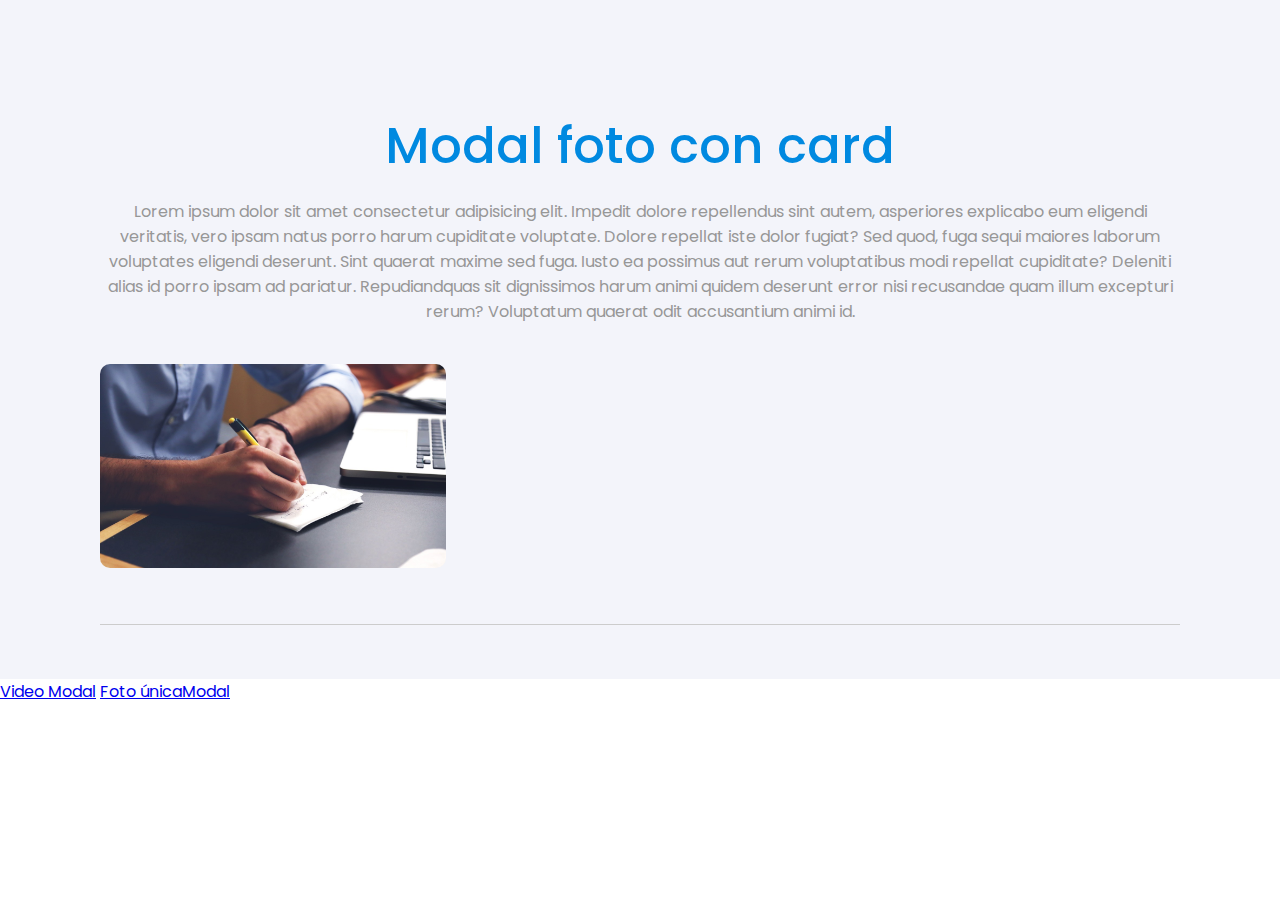
==== pageModalCard.html @ a4167467 "primeras pruebas en modal para video y card" ====
<!DOCTYPE html>
<html>

<head>
    <meta charset="utf-8">
    <meta name="viewport"
        content="width=device-width, initial-scale=1.0, maximum-scale=1.0, minimum-scale=1.0, user-scalable=no">
    <title>Modal 1 foto</title>
    <link href="https://fonts.googleapis.com/css?family=Poppins:300,400,500,700" rel="stylesheet">
    <link rel="stylesheet" href="css/main.css">
    <link rel="stylesheet" href="https://cdnjs.cloudflare.com/ajax/libs/font-awesome/5.15.1/css/all.min.css">
</head>

<body>



    <!-- Proyectos -->
    <section class="proyectos" id="proyectos">
        <div class="contenedor">
            <div class="titulo-seccion">
                <h2>Modal foto con card </h2>
                <p>Lorem ipsum dolor sit amet consectetur adipisicing elit. Impedit dolore repellendus sint autem,
                    asperiores
                    explicabo eum eligendi veritatis, vero ipsam natus porro harum cupiditate voluptate. Dolore repellat
                    iste
                    dolor fugiat?
                    Sed quod, fuga sequi maiores laborum voluptates eligendi deserunt. Sint quaerat maxime sed fuga.
                    Iusto ea
                    possimus aut rerum voluptatibus modi repellat cupiditate? Deleniti alias id porro ipsam ad pariatur.
                    Repudiandquas sit dignissimos harum animi quidem deserunt error nisi recusandae quam illum excepturi
                    rerum?
                    Voluptatum quaerat odit accusantium animi id.</p>
            </div>
            <div class="galeria-proyectos">
                <div class="proyecto">
                    <img src="img/fotoUnica.jpg" alt="Proyecto" class="imagen-proyecto"
                        data-titulo="Título del Proyecto" data-descripcion="Descripción del Proyecto"
                        alt="Descripción de la imagen">
                </div>
            </div>
        </div>
    </section>

    <div>
        <a href="./pageVideo.html">Video Modal</a>
        <a href="./index.html">Foto únicaModal</a>
    </div>
    <section id="contenedor-modal">

    </section>


    <script src="./js/modalCard.js"></script>

</body>

</html>
---- css/main.css ----
/*GENERALES*/

*{
  margin: 0;
  padding: 0;
  box-sizing: border-box;
}

body{
  font-family: 'Poppins', sans-serif;
  font-size: 16px;
}

.contenedor{
  width: 90%;
  max-width: 1080px;
  margin: 0 auto;
}

.titulo-seccion{
  text-align: center;
  margin-bottom: 40px;
}

.titulo-seccion h2{
  color: #0089E0;
  font-size: 3.125rem;
  margin-bottom: 15px;
  font-weight: 500;
}

.titulo-seccion p{
  color: #979797;
  font-size: 1rem;
  font-weight: 400;
}

/*Proyectos*/

.proyectos{
  background: #F3F4FA;
  padding: 108px 0 54px 0;
}

.proyectos .galeria-proyectos{
  display: flex;
  flex-direction: row;
  flex-wrap: wrap;
  justify-content: space-between;
  padding-bottom: 34px;
  border-bottom: 1px solid #ccc;
}

.proyectos .galeria-proyectos .proyecto{
  width: 32%;
  margin-bottom: 2%;
  cursor: pointer;
}

.proyectos .galeria-proyectos .proyecto img{
  width: 100%;
  vertical-align: top;
  border-radius: 10px;
}
.card {
  display: flex;
  flex-direction: column;
  align-items: center;
  justify-content: center;
}

.tituloProyecto {
  color: ghostwhite;
}

.info p {
  color: ghostwhite;
}

/*Modal fotos proyectos*/
.modal{
  position: fixed;
  width: 100%;
  height: 100vh;
  top: 0;
  left: 0;
  background: rgba(0,0,0,0.8);
  z-index: 9999999999;
  display: flex;
  justify-content: center;
  align-items: center;
}

.modal img{
  width: 80%;
  max-width: 700px;
  transition: 2s;
  border-radius: 10px;
}

.modal .btn-cerrar{
  position: fixed;
  width: 50px;
  height: 50px;
  top: 40px;
  right: 40px;
  background: black;
  text-align: center;
  cursor: pointer;
  border-radius: 10px;
}


.modal .btn-cerrar i{
  color: #fff;
  font-size: 1.5rem;
  line-height: 50px;
  
}

.modal .btn-cerrar i:hover {
  transform: rotate(90deg);
  transition: all 0.3s linear;
}
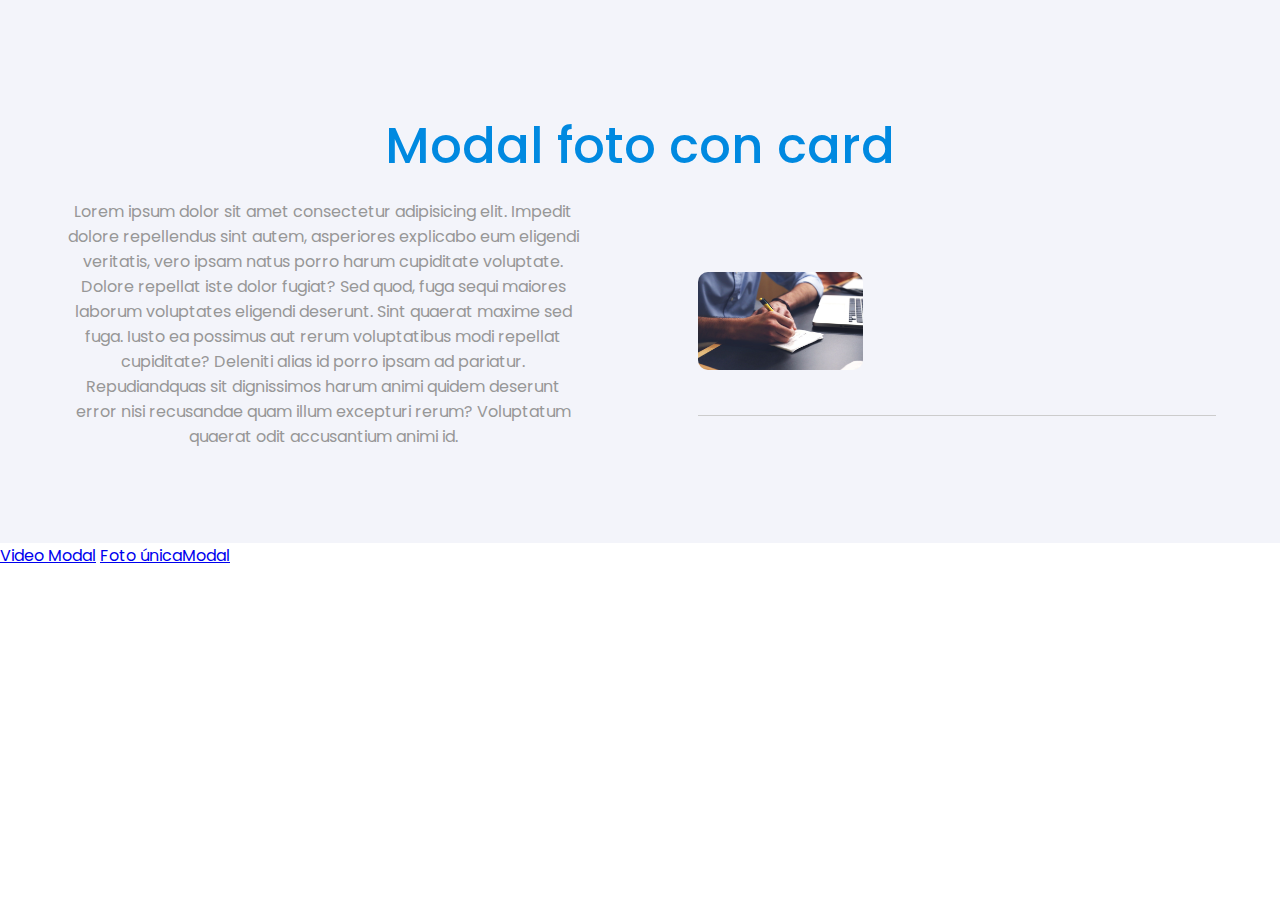
==== commit 9bf9e0be: "appy styles en modalCard" ====
--- a/pageModalCard.html
+++ b/pageModalCard.html
@@ -7,7 +7,7 @@
         content="width=device-width, initial-scale=1.0, maximum-scale=1.0, minimum-scale=1.0, user-scalable=no">
     <title>Modal 1 foto</title>
     <link href="https://fonts.googleapis.com/css?family=Poppins:300,400,500,700" rel="stylesheet">
-    <link rel="stylesheet" href="css/main.css">
+    <link rel="stylesheet" href="css/modalModalCard.css">
     <link rel="stylesheet" href="https://cdnjs.cloudflare.com/ajax/libs/font-awesome/5.15.1/css/all.min.css">
 </head>
 
@@ -17,9 +17,11 @@
 
     <!-- Proyectos -->
     <section class="proyectos" id="proyectos">
+        <h2>Modal foto con card </h2>
         <div class="contenedor">
+            
             <div class="titulo-seccion">
-                <h2>Modal foto con card </h2>
+                
                 <p>Lorem ipsum dolor sit amet consectetur adipisicing elit. Impedit dolore repellendus sint autem,
                     asperiores
                     explicabo eum eligendi veritatis, vero ipsam natus porro harum cupiditate voluptate. Dolore repellat
@@ -35,7 +37,8 @@
             <div class="galeria-proyectos">
                 <div class="proyecto">
                     <img src="img/fotoUnica.jpg" alt="Proyecto" class="imagen-proyecto"
-                        data-titulo="Título del Proyecto" data-descripcion="Descripción del Proyecto"
+                        data-titulo="Título del Proyecto" data-descripcion=" Deleniti alias id porro ipsam ad pariatur.
+                        Repudiandquas sit dignissimos harum animi quidem deserunt"
                         alt="Descripción de la imagen">
                 </div>
             </div>
--- a/css/modalModalCard.css
+++ b/css/modalModalCard.css
@@ -0,0 +1,129 @@
+* {
+    margin: 0;
+    padding: 0;
+    box-sizing: border-box;
+}
+
+body {
+    font-family: 'Poppins', sans-serif;
+    font-size: 16px;
+}
+
+.proyectos .contenedor {
+    width: 90%;
+    margin: 0 auto;
+    display: flex;
+    flex-direction: row;
+    justify-content: space-between;
+    align-items: center;
+}
+
+.titulo-seccion {
+    width: 45%;
+    text-align: center;
+    margin-bottom: 40px;
+}
+
+.proyectos h2 {
+    text-align: center;
+    color: #0089E0;
+    font-size: 50px;
+    margin-bottom: 15px;
+    font-weight: 500;
+}
+
+.titulo-seccion p {
+    color: #979797;
+    font-size: 1rem;
+    font-weight: 400;
+}
+
+/*Proyectos*/
+
+.proyectos {
+    background: #F3F4FA;
+    padding: 108px 0 54px 0;
+}
+
+.proyectos .galeria-proyectos {
+    width: 45%;
+    display: flex;
+    flex-direction: row;
+    flex-wrap: wrap;
+    justify-content: space-between;
+    padding-bottom: 34px;
+    border-bottom: 1px solid #ccc;
+}
+
+.proyectos .galeria-proyectos .proyecto {
+    width: 32%;
+    margin-bottom: 2%;
+    cursor: pointer;
+}
+
+.proyectos .galeria-proyectos .proyecto img {
+    width: 100%;
+    vertical-align: top;
+    border-radius: 10px;
+}
+
+.card {
+    display: flex;
+    flex-direction: column;
+    align-items: center;
+    justify-content: center;
+}
+
+.tituloProyecto {
+    color: ghostwhite;
+}
+
+.info p {
+    color: ghostwhite;
+}
+
+/*Modal fotos proyectos*/
+.modal {
+    position: fixed;
+    width: 100%;
+    height: 100vh;
+    top: 0;
+    left: 0;
+    background: rgba(0, 0, 0, 0.8);
+    z-index: 9999999999;
+    display: flex;
+    justify-content: center;
+    align-items: center;
+}
+
+.modal img {
+    width: 80%;
+    max-width: 700px;
+    transition: 2s;
+    border-radius: 10px;
+}
+
+.modal .btn-cerrar {
+    position: fixed;
+    width: 50px;
+    height: 50px;
+    top: 40px;
+    right: 40px;
+    background: black;
+    text-align: center;
+    cursor: pointer;
+    border-radius: 10px;
+}
+
+
+.modal .btn-cerrar i {
+    color: #fff;
+    font-size: 1.5rem;
+    line-height: 50px;
+
+}
+
+.modal .btn-cerrar i:hover {
+    transform: rotate(90deg);
+    transition: all 0.3s linear;
+}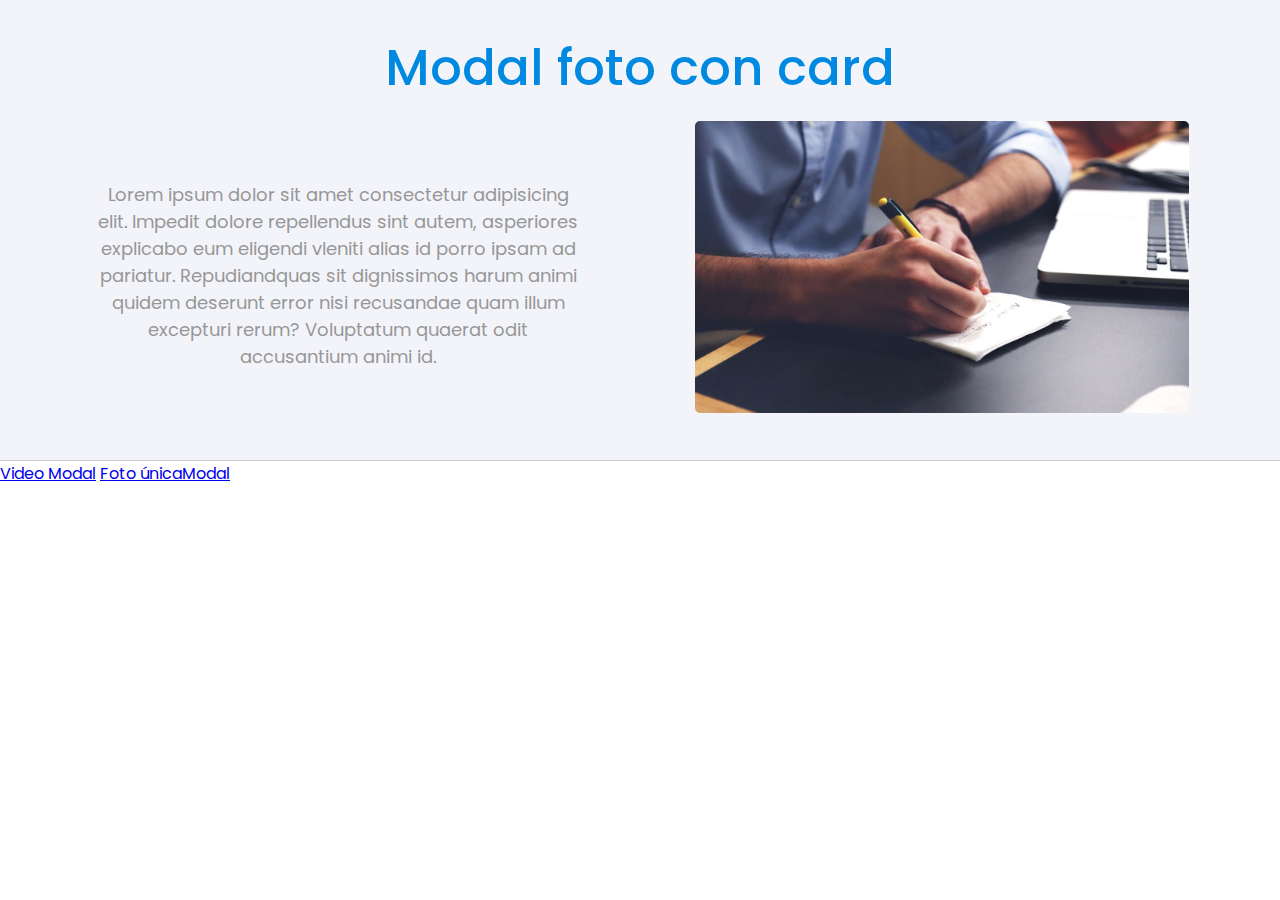
==== commit 6397d2d1: "aplicacion estilos modal card" ====
--- a/pageModalCard.html
+++ b/pageModalCard.html
@@ -12,24 +12,14 @@
 </head>
 
 <body>
-
-
-
     <!-- Proyectos -->
     <section class="proyectos" id="proyectos">
         <h2>Modal foto con card </h2>
         <div class="contenedor">
-            
             <div class="titulo-seccion">
-                
                 <p>Lorem ipsum dolor sit amet consectetur adipisicing elit. Impedit dolore repellendus sint autem,
                     asperiores
-                    explicabo eum eligendi veritatis, vero ipsam natus porro harum cupiditate voluptate. Dolore repellat
-                    iste
-                    dolor fugiat?
-                    Sed quod, fuga sequi maiores laborum voluptates eligendi deserunt. Sint quaerat maxime sed fuga.
-                    Iusto ea
-                    possimus aut rerum voluptatibus modi repellat cupiditate? Deleniti alias id porro ipsam ad pariatur.
+                    explicabo eum eligendi vleniti alias id porro ipsam ad pariatur.
                     Repudiandquas sit dignissimos harum animi quidem deserunt error nisi recusandae quam illum excepturi
                     rerum?
                     Voluptatum quaerat odit accusantium animi id.</p>
@@ -38,18 +28,19 @@
                 <div class="proyecto">
                     <img src="img/fotoUnica.jpg" alt="Proyecto" class="imagen-proyecto"
                         data-titulo="Título del Proyecto" data-descripcion=" Deleniti alias id porro ipsam ad pariatur.
-                        Repudiandquas sit dignissimos harum animi quidem deserunt"
-                        alt="Descripción de la imagen">
+                        Repudiandquas sit dignissimos harum animi quidem deserunt orro ipsam ad pariatur.
+                        Repudiandquas sieritatis, vero ipsam natus porro harum cupiditate voluptate. Dolore repellat
+                        isterepellat cupiditate?">
                 </div>
             </div>
         </div>
     </section>
 
-    <div>
+    <div class="linkPages">
         <a href="./pageVideo.html">Video Modal</a>
         <a href="./index.html">Foto únicaModal</a>
     </div>
-    <section id="contenedor-modal">
+    <section class="contenedor-modal" id="contenedor-modal">
 
     </section>
 
--- a/css/modalModalCard.css
+++ b/css/modalModalCard.css
@@ -9,19 +9,10 @@
     font-size: 16px;
 }
 
-.proyectos .contenedor {
-    width: 90%;
-    margin: 0 auto;
-    display: flex;
-    flex-direction: row;
-    justify-content: space-between;
-    align-items: center;
-}
-
-.titulo-seccion {
-    width: 45%;
-    text-align: center;
-    margin-bottom: 40px;
+.proyectos {
+    border-bottom: 1px solid #ccc;
+    background: #F3F4FA;
+    padding: 30px;
 }
 
 .proyectos h2 {
@@ -32,58 +23,48 @@
     font-weight: 500;
 }
 
-.titulo-seccion p {
+.proyectos .contenedor {
+    width: 90%;
+    margin: 0 auto;
+    display: flex;
+    flex-direction: row;
+    justify-content: space-between;
+    align-items: center;
+}
+
+.proyectos .contenedor .titulo-seccion {
+    width: 45%;
+    text-align: center;
+}
+
+.proyectos .contenedor .titulo-seccion p {
     color: #979797;
-    font-size: 1rem;
+    font-size: 18px;
     font-weight: 400;
 }
 
-/*Proyectos*/
-
-.proyectos {
-    background: #F3F4FA;
-    padding: 108px 0 54px 0;
-}
-
-.proyectos .galeria-proyectos {
+.proyectos .contenedor .galeria-proyectos {
     width: 45%;
     display: flex;
     flex-direction: row;
     flex-wrap: wrap;
     justify-content: space-between;
-    padding-bottom: 34px;
-    border-bottom: 1px solid #ccc;
 }
 
 .proyectos .galeria-proyectos .proyecto {
-    width: 32%;
     margin-bottom: 2%;
     cursor: pointer;
 }
 
 .proyectos .galeria-proyectos .proyecto img {
     width: 100%;
-    vertical-align: top;
-    border-radius: 10px;
+    border-radius: 5px;
 }
 
-.card {
-    display: flex;
-    flex-direction: column;
-    align-items: center;
-    justify-content: center;
-}
 
-.tituloProyecto {
-    color: ghostwhite;
-}
-
-.info p {
-    color: ghostwhite;
-}
 
 /*Modal fotos proyectos*/
-.modal {
+.contenedor-modal .modal {
     position: fixed;
     width: 100%;
     height: 100vh;
@@ -96,14 +77,90 @@
     align-items: center;
 }
 
-.modal img {
-    width: 80%;
-    max-width: 700px;
-    transition: 2s;
+.contenedor-modal .modal .card {
+    display: flex;
+    flex-direction: column;
+    align-items: center;
+    justify-content: center;
+    background-color: #F3F4FA;
+    max-width: 800px;
     border-radius: 10px;
+    padding-bottom: 30px;
 }
 
-.modal .btn-cerrar {
+.contenedor-modal .modal .card img {
+    width: 100%;
+    transition: 2s;
+    border-radius: 5px;
+}
+
+.contenedor-modal .modal .info {
+    display: flex;
+    flex-direction: column;
+}
+
+.contenedor-modal .modal .card .info .tituloProyecto {
+    width: 90%;
+    padding-top: 20px;
+    padding-bottom: 15px;
+    padding-left: 15px;
+    font-size: 30px;
+}
+
+.contenedor-modal .modal .card .info .descripcionProyecto {
+    width: 90%;
+    padding-left: 15px;
+    font-size: 16px;
+}
+
+.contenedor-modal .modal .card .info .button-6 {
+    align-self: flex-end;
+    align-items: center;
+    border: 1px solid rgba(0, 0, 0, 0.1);
+    border-radius: .25rem;
+    box-shadow: rgba(0, 0, 0, 0.02) 0 1px 3px 0;
+    box-sizing: border-box;
+    color: #0089E0;
+    cursor: pointer;
+    display: inline-flex;
+    font-size: 14px;
+    font-weight: 600;
+    justify-content: center;
+    line-height: 1.25;
+    margin: 0;
+    min-height: 3rem;
+    padding: calc(.875rem - 1px) calc(1.5rem - 1px);
+    position: relative;
+    left: -10px;
+    text-decoration: none;
+    transition: all 250ms;
+    touch-action: manipulation;
+    vertical-align: baseline;
+    width: auto;
+    background-color:white;
+    }
+
+.button-6:hover,
+.button-6:focus {
+    border-color: rgba(0, 0, 0, 0.15);
+    box-shadow: rgba(0, 0, 0, 0.1) 0 4px 12px;
+    color: rgba(0, 0, 0, 0.65);
+}
+
+.button-6:hover {
+    transform: translatex(-5px);
+}
+
+.button-6:active {
+    background-color: #F0F0F1;
+    border-color: rgba(0, 0, 0, 0.15);
+    box-shadow: rgba(0, 0, 0, 0.06) 0 2px 4px;
+    color: rgba(0, 0, 0, 0.65);
+    transform: translateX(0);
+}
+
+
+.contenedor-modal .modal .btn-cerrar {
     position: fixed;
     width: 50px;
     height: 50px;
@@ -116,14 +173,14 @@
 }
 
 
-.modal .btn-cerrar i {
+.contenedor-modal .modal .btn-cerrar i {
     color: #fff;
     font-size: 1.5rem;
     line-height: 50px;
 
 }
 
-.modal .btn-cerrar i:hover {
-    transform: rotate(90deg);
-    transition: all 0.3s linear;
+.contenedor-modal .modal .btn-cerrar i:hover {
+    color: #979797;
+    transition: all 0.2s linear;
 }